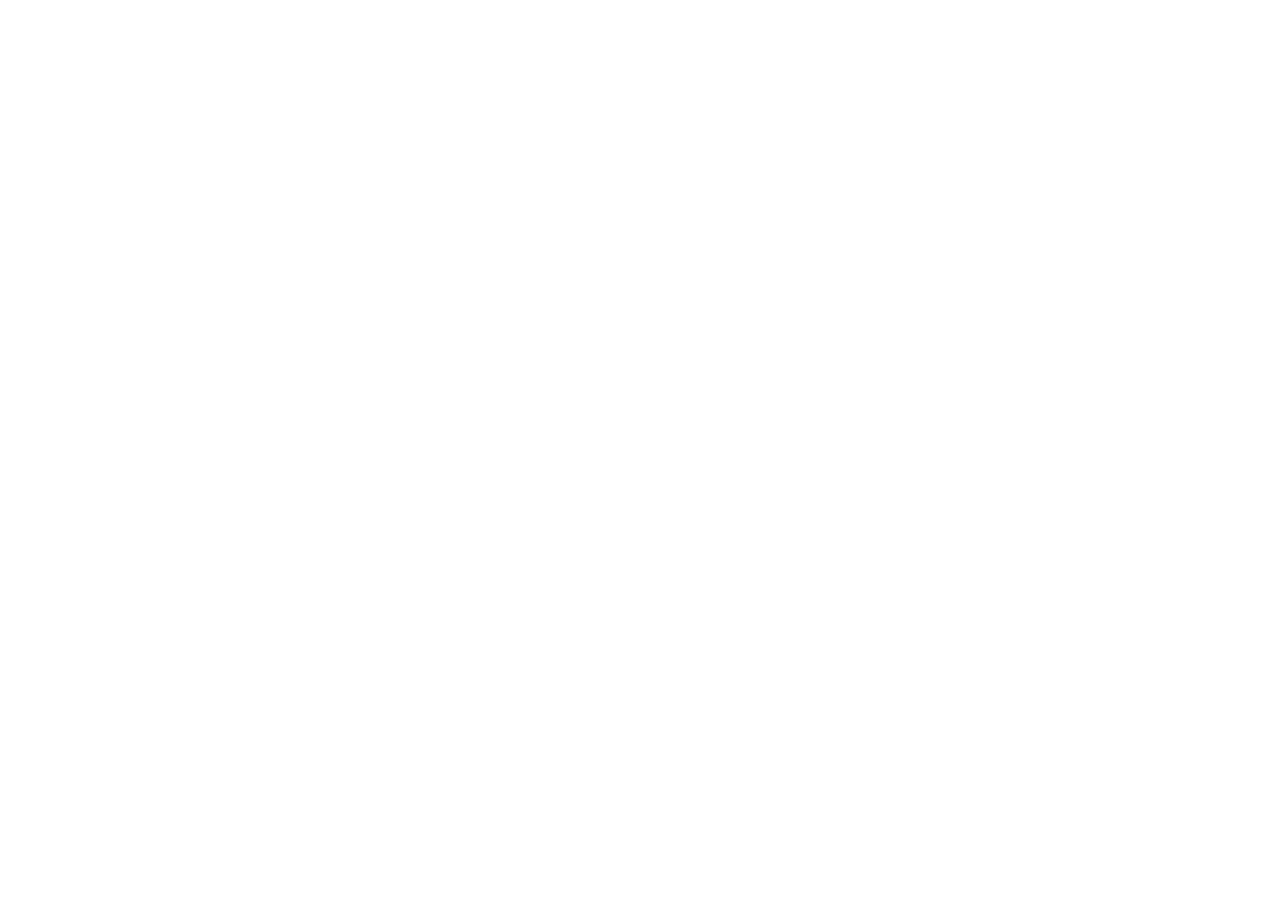
==== src/main/resources/templates/index.html @ 4513c499 "웹디자인 복붙까지" ====
<!DOCTYPE html>
<html xmlns:th="http://www.thymeleaf.org">
<th:block th:insert="common/common :: head" />

<body>
	<th:block th:insert="common/common :: header"/> <!-- 경로지정 문법 외웟! --> <!-- insert는 태그 전체를 긁어옴 -->
	<!-- th:block = 가상의 태그 -->
	
	<main>
	</main>
	
	<th:block th:insert="common/common :: #footer"/> <!-- include는 내부코드만 긁어옴 --> <!-- id로 긁어올수있음 -->
	
</body>
</html>
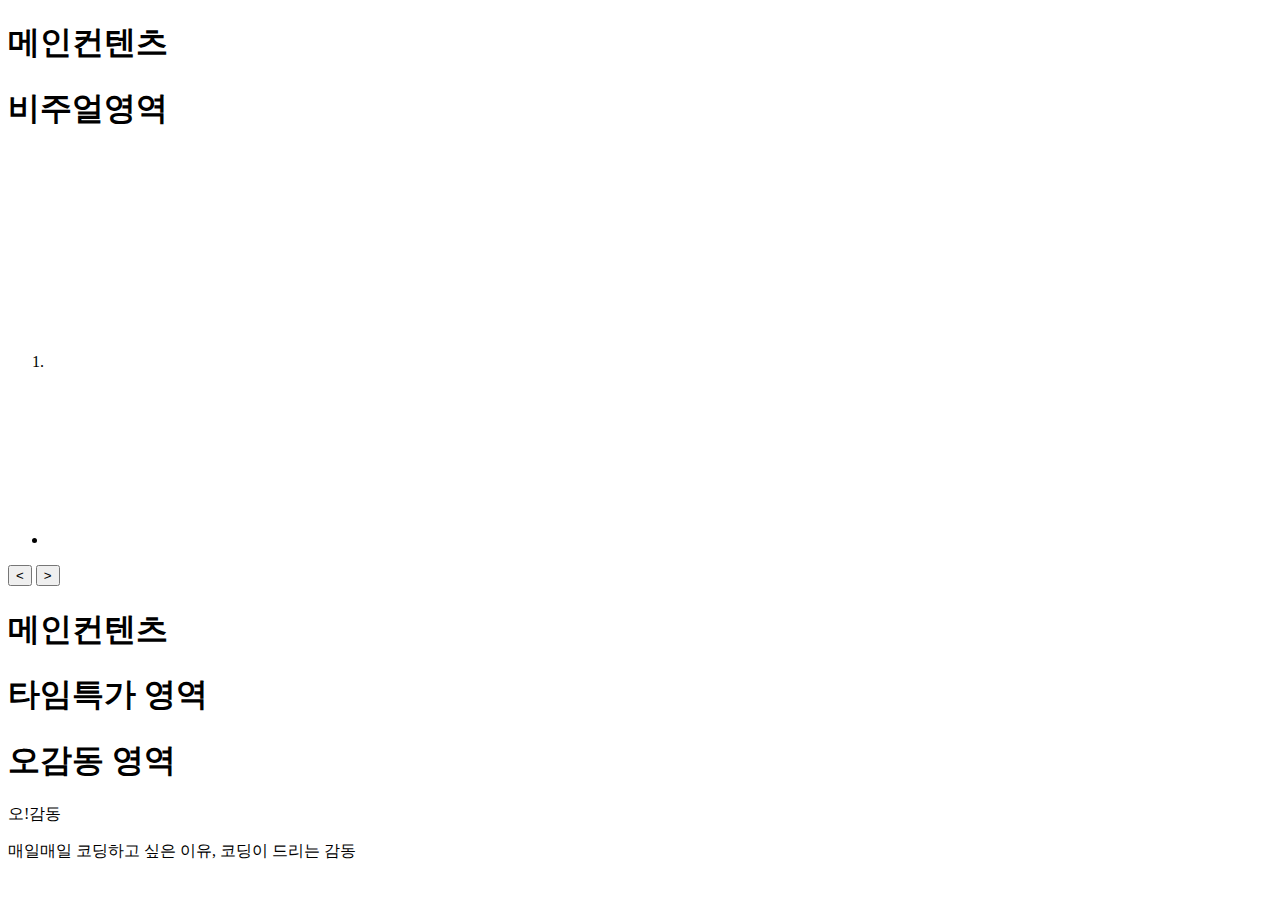
==== commit 41f74140: "홈페이지는 나오는데 이게 대체 뭐시여" ====
--- a/src/main/resources/templates/index.html
+++ b/src/main/resources/templates/index.html
@@ -1,15 +1,84 @@
 <!DOCTYPE html>
 <html xmlns:th="http://www.thymeleaf.org">
+
+<head>
 <th:block th:insert="common/common :: head" />
+<link rel="stylesheet" href="/css/index.css"></link>
+<script src="/js/visual.js"></script>
+<script src="/js/index.js"></script>
+</head>
+<body>
+	<th:block th:insert="common/common :: header" />
+	<!-- 경로지정 문법 외웟! -->
+	<!-- insert는 태그 전체를 긁어옴 -->
+	<!-- th:block = 가상의 태그 -->
 
-<body>
-	<th:block th:insert="common/common :: header"/> <!-- 경로지정 문법 외웟! --> <!-- insert는 태그 전체를 긁어옴 -->
-	<!-- th:block = 가상의 태그 -->
-	
 	<main>
+		<h1>메인컨텐츠</h1>
+		<div class="wrap">
+			<section id="visual">
+				<h1>비주얼영역</h1>
+				<div class="wrap  area">
+					<!-- ///이미지들 -->
+					<ol class="imgs flex">
+						<th:block th:each="no:${#numbers.sequence(0,17)}">
+							<!-- 시퀀스의 번호를 no에 담는다 -->
+							<!-- 배열과 구조 동일 -->
+							<li th:value="${no }"><a href="#"
+								style="font-size: 100px; text-align: center; line-height: 363px">
+							</a></li>
+						</th:block>
+					</ol>
+					<!-- /////////////////////// -->
+					<ul class="bullet flex center">
+						<li th:each="no:${#numbers.sequence(0,17)}">
+						</li>
+					</ul>
+					<div>
+						<button class="btn  prev" type="button">&lt;</button>
+						<button class="btn  next" type="button">&gt;</button>
+					</div>
+
+				</div>
+			</section>
+			<section id="main-con">
+				<h1>메인컨텐츠</h1>
+				<div class="wrap">
+					<!-- //////////////////////////////// -->
+					<!-- 타임특가 -->
+					<section id="time">
+						<h1>타임특가 영역</h1>
+						<div class="wrap view-size">
+							<!-- 여기에 ul을 넣을예정입니다. -->
+							<!-- time-list.jsp의 태그가 삽입되는 영역 -->
+						</div>
+					</section>
+					<!-- //////////////////////////////// -->
+					<!-- //////////////////////////////// -->
+					<!-- 오감동 -->
+					<section id="product">
+						<h1>오감동 영역</h1>
+						<div class="wrap view-size">
+							<div class="info">
+								<p class="tit">오!감동</p>
+								<p class="sub">매일매일 코딩하고 싶은 이유, 코딩이 드리는 감동</p>
+							</div>
+							<div class="disp">
+								<!-- ul태그가 삽입될 공간입니다. -->
+							</div>
+						</div>
+					</section>
+					<!-- //////////////////////////////// -->
+
+				</div>
+			</section>
+
+		</div>
 	</main>
-	
-	<th:block th:insert="common/common :: #footer"/> <!-- include는 내부코드만 긁어옴 --> <!-- id로 긁어올수있음 -->
-	
+
+	<th:block th:insert="common/common :: #footer" />
+	<!-- include는 내부코드만 긁어옴 -->
+	<!-- id로 긁어올수있음 -->
+
 </body>
 </html>
